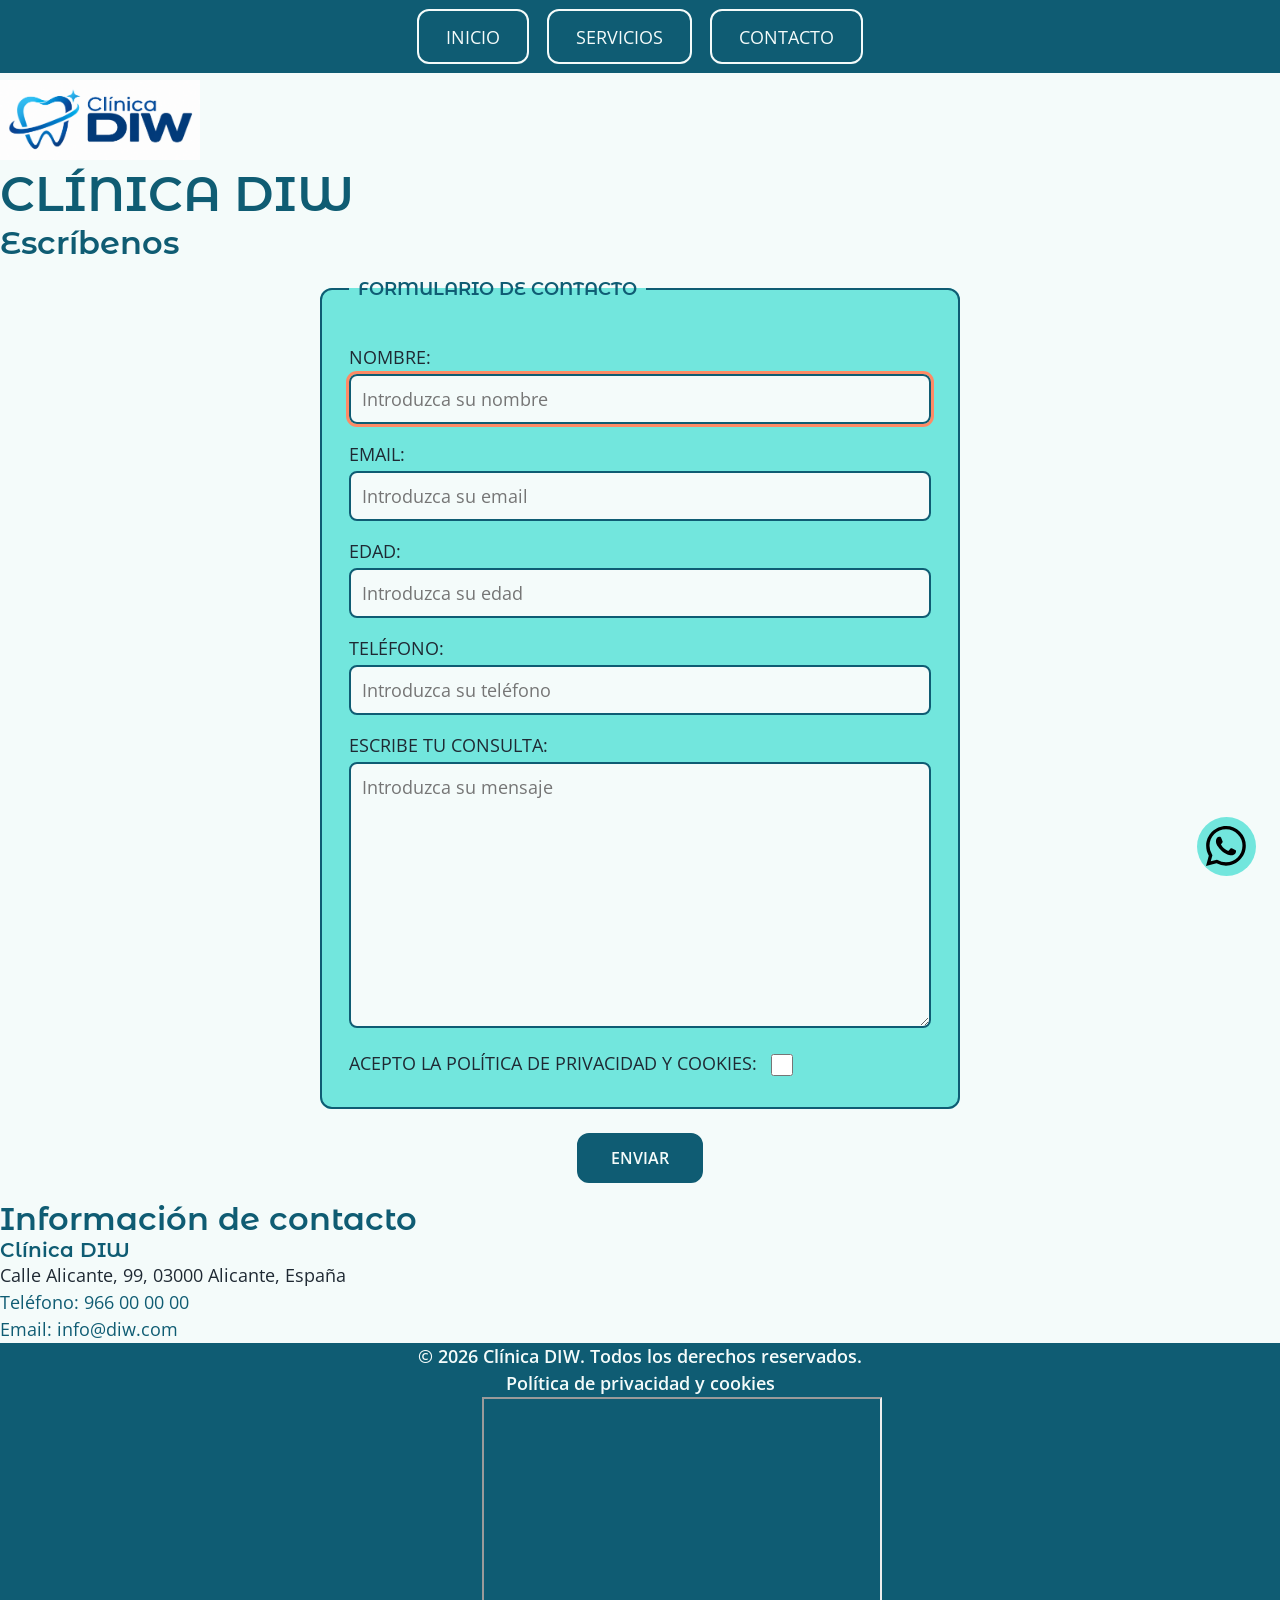
==== contacto.html @ 28e01f6d "Proyecto base práctica 4" ====
<!DOCTYPE html>
<html lang="es">
<head>
    <meta charset="UTF-8">
    <meta name="viewport" content="width=device-width, initial-scale=1.0">
    <meta name="description" content="Pide cita en Clínica DIW, tu clínica dental en Alicante. Escríbenos con el formulario o llámanos al 966 00 00 00.">
    <meta name="keywords" content="clínica dental, pedir cita, contacto, Alicante">
    <meta name="author" content="Carlos La Orden Martínez">
    <meta name="copyright" content="2026, Clínica DIW">
    <meta name="robots" content="index,follow">
    <title>Contacto y pedir cita en tu clínica dental - Clínica DIW</title>
    <link rel="shortcut icon" type="image/x-icon" href="assets/images/favicon.ico">
    <link rel="stylesheet" href="assets/css/style.css">
    <link rel="preconnect" href="https://fonts.googleapis.com">
    <link rel="preconnect" href="https://fonts.gstatic.com" crossorigin>
    <link href="https://fonts.googleapis.com/css2?family=Montserrat+Alternates:wght@600&family=Open+Sans:wght@400;600&display=swap" rel="stylesheet">
    </head>
<body>
    <header>
        <a href="index.html"><img src="assets/images/logo.png" alt="Logo Clínica DIW" width="200" height="80"></a>
        <h1>Clínica DIW</h1>
    </header>
    <nav>
        <ul>
            <li><a href="index.html">Inicio</a></li>
            <li><a href="servicios.html">Servicios</a></li>
            <li><a href="contacto.html">Contacto</a></li>
        </ul>
    </nav>
    <main>
        <section>
            <h2>Escríbenos</h2>
            <form>
                <fieldset>
                    <legend>Formulario de contacto</legend>
                    <label for="nombre">Nombre: </label>
                    <input id="nombre" name="nombre" type="text" required autofocus placeholder="Introduzca su nombre"
                    pattern="[A-Za-zÁÉÍÓÚáéíóúÑñÜü0-9]+" maxlength="40" title="Solo se permiten letras y números">
                    <label for="email">Email: </label>
                    <input id="email" name="email" type="email" required placeholder="Introduzca su email">
                    <label for="edad">Edad: </label>
                    <input type="number" name="edad" id="edad" min="18" max="99" required placeholder="Introduzca su edad">
                    <label for="telefono">Teléfono:</label>
                    <input type="tel" name="telefono" id="telefono" required placeholder="Introduzca su teléfono">
                    <label for="mensaje">Escribe tu consulta: </label>
                    <textarea name="mensaje" rows="10" cols="50" required placeholder="Introduzca su mensaje" id="mensaje"></textarea>
                    <label for="aceptar">Acepto la política de privacidad y cookies: </label>
                    <input type="checkbox" name="aceptar" id="aceptar" required>
                </fieldset>
                <input type="submit" value="Enviar">
            </form>
        </section>
        <section>
            <h2>Información de contacto</h2>
            <h3>Clínica DIW</h3>
            <p>Calle Alicante, 99, 03000 Alicante, España</p>
            <p><a href="tel:966000000">Teléfono: 966 00 00 00</a></p>
            <p><a href="mailto:info@diw.com">Email: info@diw.com</a></p>
        </section>
    </main>
    <footer>
        <p>&copy; 2026 Clínica DIW. Todos los derechos reservados.</p>
        <p><a href="politica-privacidad.html">Política de privacidad y cookies</a></p>
        <p>
            <a href="https://wa.me/34966000000" target="_blank"><img src="assets/images/whatsapp.svg" alt="WhatsApp"></a>
            <a href="https://instagram.com/diw" target="_blank"><img src="assets/images/instagram.svg" alt="Instagram"></a>
            <a href="https://twitter.com/diw" target="_blank"><img src="assets/images/twitter-x.svg" alt="X"></a>
            <a href="https://facebook.com/diw" target="_blank"><img src="assets/images/facebook.svg" alt="Facebook"></a>
            <iframe src="https://www.google.com/maps/embed?pb=!1m18!1m12!1m3!1d3127.329138057671!2d-0.5138705889706413!3d38.38763817650425!2m3!1f0!2f0!3f0!3m2!1i1024!2i768!4f13.1!3m3!1m2!1s0xd6236b98bc12b97%3A0x419620ea21e51999!2sC%2F%20de%20Alicante%2C%2003690%2C%20Alicante!5e0!3m2!1ses!2ses!4v1793644122167!5m2!1ses!2ses" width="400" height="220" allowfullscreen="" loading="lazy" referrerpolicy="strict-origin-when-cross-origin" title="Mapa ubicación Clínica DIW"></iframe>
        </p>
    </footer>
    <a class="whatsapp-fijo" href="https://wa.me/34966000000" target="_blank">
    <img src="assets/images/whatsapp.svg" alt="Escríbenos por WhatsApp">
    </a>
</body>
</html>
---- assets/css/style.css ----
/*RESET*/
* {
    margin: 0;
    padding: 0;
    box-sizing: border-box;
}

/*BASE*/
html {
    font-size: 1em;
}

body {
    background-color: #F4FBFA;
    color: #1F2933;
    font-family: "Open Sans", sans-serif;
    font-size: 1em;
    font-weight: 400;
    padding-top: 5em;/* hueco para el menú fijo */
}

nav, aside, fieldset {
    font-size: 1.125em;
}

p {
    font-size: 1.125em;
    line-height: 1.5;
}

article p {
    text-indent: 1.5em;
}

a {
    color: #0F5C73;
    text-decoration: none;
}

/*TÍTULOS*/
h1, h2, h3, legend, caption {
    color: #0F5C73;
    font-family: "Montserrat Alternates", sans-serif;
    font-weight: 600;
}

h1 {
    font-size: 3em;
    text-transform: uppercase;
}

h2 {
    font-size: 2em;
}

h3 {
    font-size: 1.25em;
}

/*MENÚ Y PIE DE PÁGINA*/
nav, footer {
    background-color: #0F5C73;
    color: #F4FBFA;
}

nav {
    position: fixed;
    top: 0;
    left: 0;
    width: 100%;
    z-index: 10;
}

nav ul {
    list-style-type: none;
    display: flex;
    justify-content: center;
}

nav li {
    margin: 0.5em;
}

nav a {
    display: block;
    padding: 0.75em 1.5em;
    border: 2px solid #F4FBFA;
    border-radius: 12px;
    text-transform: uppercase;
}

footer {
    font-weight: 600;
    text-align: center;
}

footer img {
    vertical-align: middle;
}

/*ASIDE*/
aside {
    background-color: #72E6DD;
    color: #1F2933;
    padding: 1em;
}

aside ul {
    list-style-type: square;
    list-style-position: inside;
}

aside li {
    margin-bottom: 0.5em;
}

/*TABLA*/
table {
    table-layout: auto;
    width: 100%;
    border-collapse: collapse;
    border: 2px solid #0F5C73;
    margin: 1em 0;
}

caption {
    caption-side: bottom;
    padding: 0.5em;
}

th, td {
    vertical-align: middle;
    border: 1px solid #0F5C73;
    padding: 0.75em;
    text-align: center;
}

thead tr:first-child {
    background-color: #0F5C73;
    color: #F4FBFA;
}

tbody tr:nth-child(odd) {
    background-color: #F4FBFA;
}

tbody tr:nth-child(even) {
    background-color: #72E6DD;
}

/*FORMULARIO*/
form {
    max-width: 40em;
    margin: 1em auto;
}

fieldset {
    background-color: #72E6DD;
    padding: 1.5em;
    border: 2px solid #0F5C73;
    border-radius: 12px;
}

legend {
    padding: 0 0.5em;
    text-transform: uppercase;
}

label {
    display: block;
    margin: 1em 0 0.3em;
    text-transform: uppercase;
}

label[for="aceptar"] {
    display: inline-block;
}

input, textarea {
    background-color: #F4FBFA;
    color: #1F2933;
    font-family: inherit;
    font-size: 1em;
}

input[type="text"], input[type="email"], input[type="number"],
input[type="tel"], textarea {
    width: 100%;
    padding: 0.6em;
    border: 2px solid #0F5C73;
    border-radius: 8px;
}

textarea {
    resize: vertical;
}

input[type="checkbox"] {
    width: 1.2em;
    height: 1.2em;
    margin-left: 0.5em;
    vertical-align: middle;
}

input[type="submit"] {
    display: block;
    margin: 1.5em auto 0;
    padding: 0.75em 2em;
    background-color: #0F5C73;
    color: #F4FBFA;
    border: 2px solid #0F5C73;
    border-radius: 12px;
    font-weight: 600;
    text-transform: uppercase;
    cursor: pointer;
}

input:focus, textarea:focus {
    outline: 3px solid #FF8A65;
}

input[type="submit"]:hover {
    background-color: #FF8A65;
    border-color: #FF8A65;
    color: #1F2933;
}

/*WHATSAPP FIJO*/
.whatsapp-fijo {
    position: fixed;
    right: 1.5em;
    bottom: 1.5em;
    z-index: 10;
    display: block;
    background-color: #72E6DD;
    border-radius: 50%;
    padding: 0.6em;
}

.whatsapp-fijo img {
    display: block;
    width: 2.5em;
    height: 2.5em;
}

/*ESTADOS DE ENLACES*/
nav a:link, nav a:visited {
    color: #F4FBFA;
}

nav a:hover {
    background-color: #72E6DD;
    color: #1F2933;
}

nav a:active {
    background-color: #FF8A65;
    border-color: #FF8A65;
    color: #1F2933;
}

footer a:link, footer a:visited {
    color: #F4FBFA;
}

footer a:hover {
    color: #72E6DD;
    text-decoration: underline;
}

footer a:active {
    color: #FF8A65;
}

aside a:link, article a:link {
    color: #0F5C73;
}

aside a:visited, article a:visited {
    color: #1F2933;
}

aside a:hover, article a:hover {
    background-color: #0F5C73;
    color: #F4FBFA;
}

aside a:active, article a:active {
    background-color: #FF8A65;
    color: #1F2933;
}

article a {
    text-decoration: underline;
}
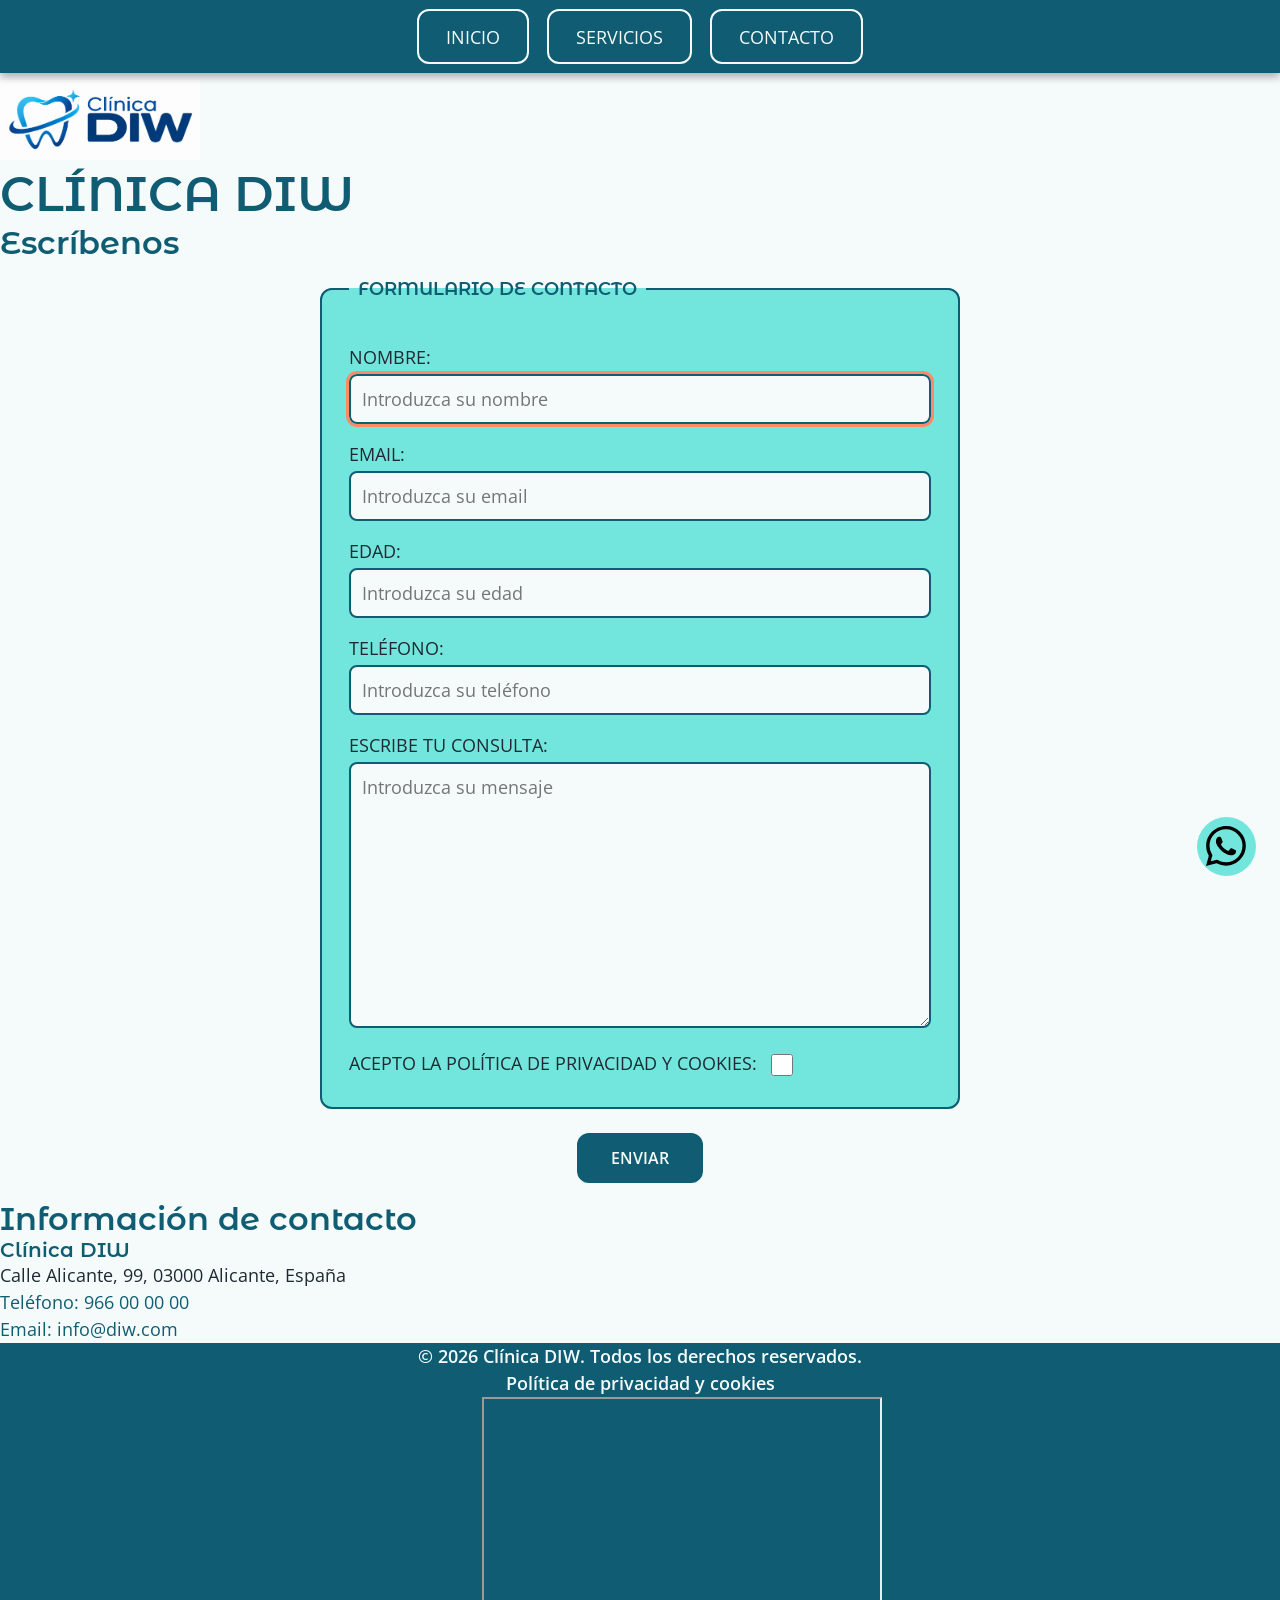
==== commit 2b86de17: "Actividad 4.6.1: Sombra en el menú de navegación" ====
--- a/contacto.html
+++ b/contacto.html
@@ -11,6 +11,7 @@
     <title>Contacto y pedir cita en tu clínica dental - Clínica DIW</title>
     <link rel="shortcut icon" type="image/x-icon" href="assets/images/favicon.ico">
     <link rel="stylesheet" href="assets/css/style.css">
+    <link rel="stylesheet" href="assets/css/print.css" media="print">
     <link rel="preconnect" href="https://fonts.googleapis.com">
     <link rel="preconnect" href="https://fonts.gstatic.com" crossorigin>
     <link href="https://fonts.googleapis.com/css2?family=Montserrat+Alternates:wght@600&family=Open+Sans:wght@400;600&display=swap" rel="stylesheet">
--- a/assets/css/style.css
+++ b/assets/css/style.css
@@ -69,6 +69,7 @@
     left: 0;
     width: 100%;
     z-index: 10;
+    box-shadow: 0 4px 8px rgba(0, 0, 0, 0.3);
 }
 
 nav ul {
--- a/assets/css/print.css
+++ b/assets/css/print.css
@@ -0,0 +1,6 @@
+header, nav, aside, footer, .whatsapp-fijo {
+    display: none;
+}
+body {
+    padding-top: 0;
+}
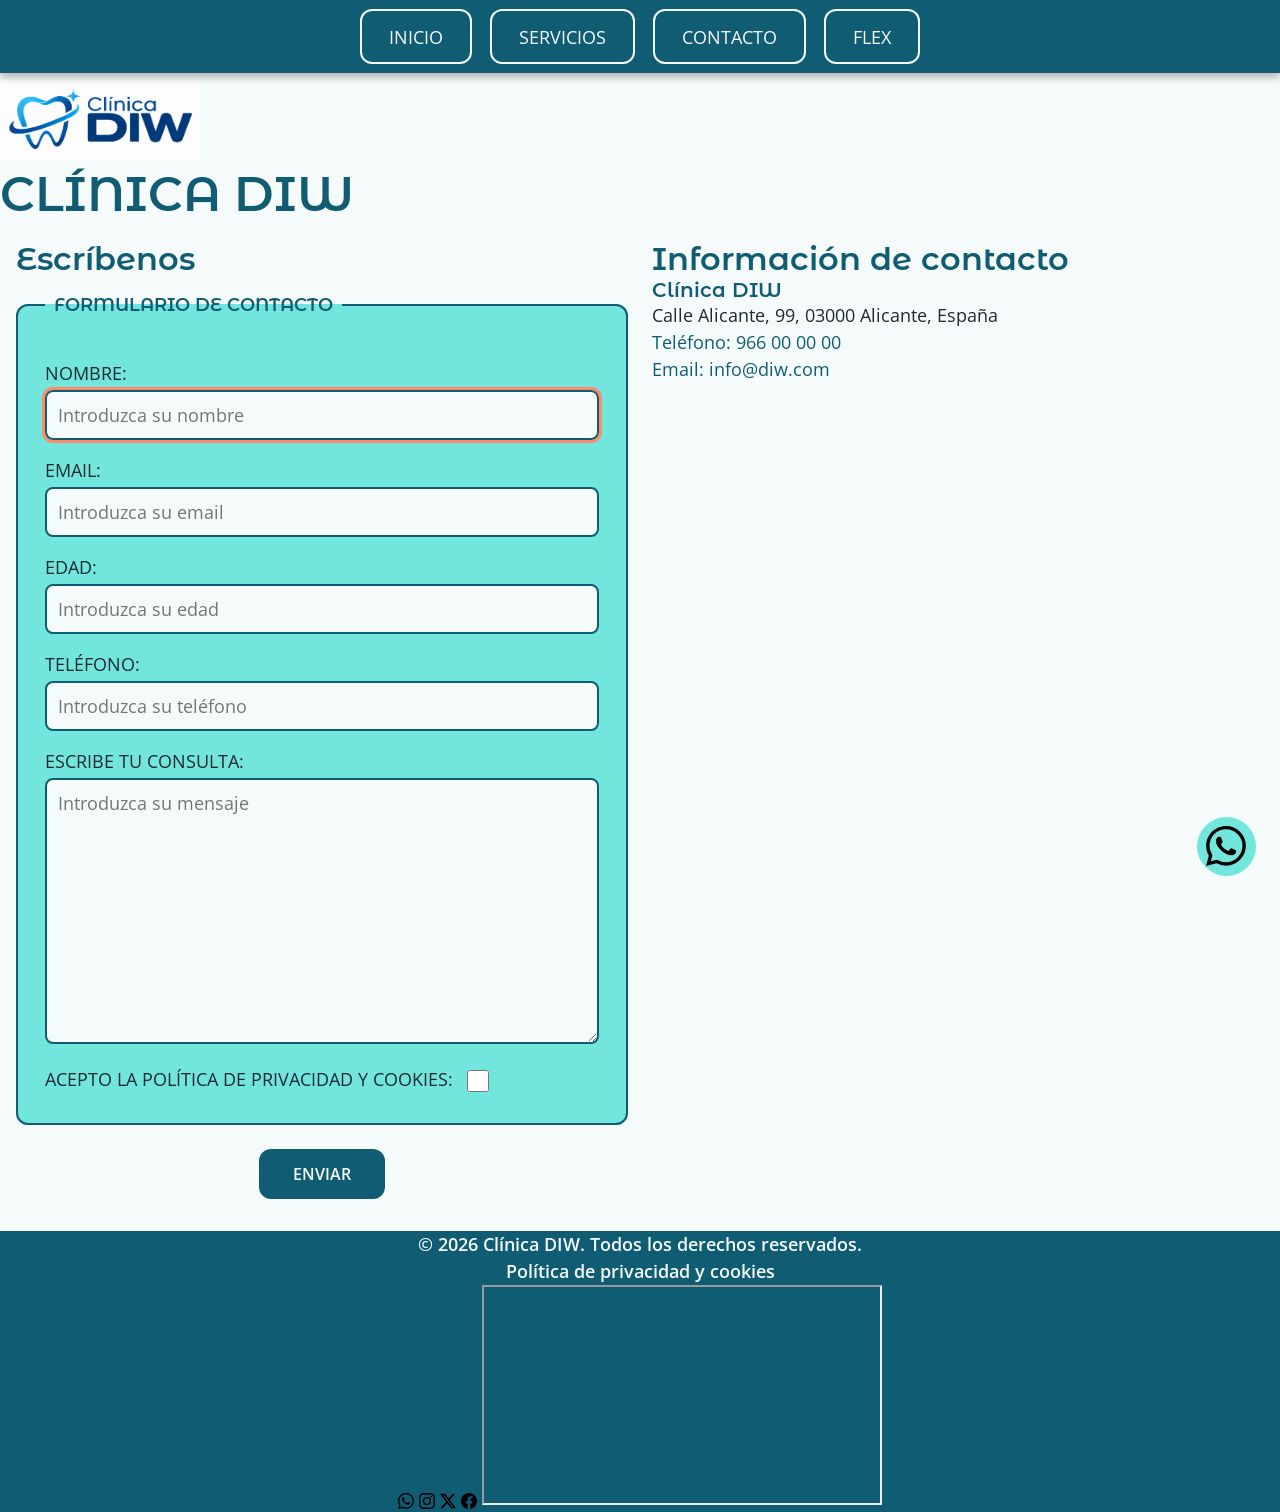
==== commit 91c21c59: "Actividad 4.11.1: Opción Flex" ====
--- a/contacto.html
+++ b/contacto.html
@@ -26,6 +26,7 @@
             <li><a href="index.html">Inicio</a></li>
             <li><a href="servicios.html">Servicios</a></li>
             <li><a href="contacto.html">Contacto</a></li>
+            <li><a href="flex.html">Flex</a></li>
         </ul>
     </nav>
     <main>
--- a/assets/css/style.css
+++ b/assets/css/style.css
@@ -88,6 +88,7 @@
     border: 2px solid #F4FBFA;
     border-radius: 12px;
     text-transform: uppercase;
+    transition: background-color 0.3s ease, color 0.3s ease, border-color 0.3s ease;
 }
 
 footer {
@@ -214,6 +215,7 @@
     font-weight: 600;
     text-transform: uppercase;
     cursor: pointer;
+    transition: background-color 0.3s ease, color 0.3s ease, border-color 0.3s ease;
 }
 
 input:focus, textarea:focus {
@@ -236,6 +238,10 @@
     background-color: #72E6DD;
     border-radius: 50%;
     padding: 0.6em;
+    transition: transform 0.3s ease;
+}
+.whatsapp-fijo:hover {
+    transform: scale(1.15) rotate(10deg);
 }
 
 .whatsapp-fijo img {
@@ -293,4 +299,89 @@
 
 article a {
     text-decoration: underline;
+}
+/*RESPONSIVE*/
+/* Ordenador desde 1200px: contenido y aside en dos columnas */
+main {
+    display: flex;
+    gap: 1.5em;
+    padding: 1em;
+}
+main section {
+    flex: 1;
+}
+aside {
+    flex: 0 0 28%;
+    align-self: flex-start;
+}
+
+/* Tablet de 700px a 1199px: una sola columna */
+@media (max-width: 1199px) {
+    main {
+        flex-direction: column;
+    }
+    aside {
+        flex: none;
+        align-self: auto;
+    }
+    h1 {
+        font-size: 2.5em;
+    }
+}
+
+/* Móvil hasta 699px: menú en columna y no fijo */
+@media (max-width: 699px) {
+    body {
+        padding-top: 0;
+    }
+    nav {
+        position: static;
+    }
+    nav ul {
+        flex-direction: column;
+    }
+    nav li {
+        margin: 0.3em 1em;
+    }
+    nav a {
+        text-align: center;
+    }
+    h1 {
+        font-size: 2em;
+    }
+    h2 {
+        font-size: 1.5em;
+    }
+    table {
+        display: block;
+        overflow-x: auto;
+    }
+    th, td {
+        padding: 0.4em;
+        font-size: 0.85em;
+    }
+    img, iframe {
+        max-width: 100%;
+    }
+}
+img:not([alt]) {
+    border: 3px solid red;
+}
+a[href$=".pdf"]::after {
+    content: url("../images/pdf.png");
+    margin-left: 0.3em;
+}
+.contenedor-flex {
+    display: flex;
+    flex-wrap: wrap;
+    justify-content: center;
+    align-items: center;
+}
+.tarjeta {
+    width: 15em;
+    margin: 0.5em;
+    padding: 1em;
+    background-color: #72E6DD;
+    border: 2px solid #0F5C73;
+    border-radius: 12px;
 }
